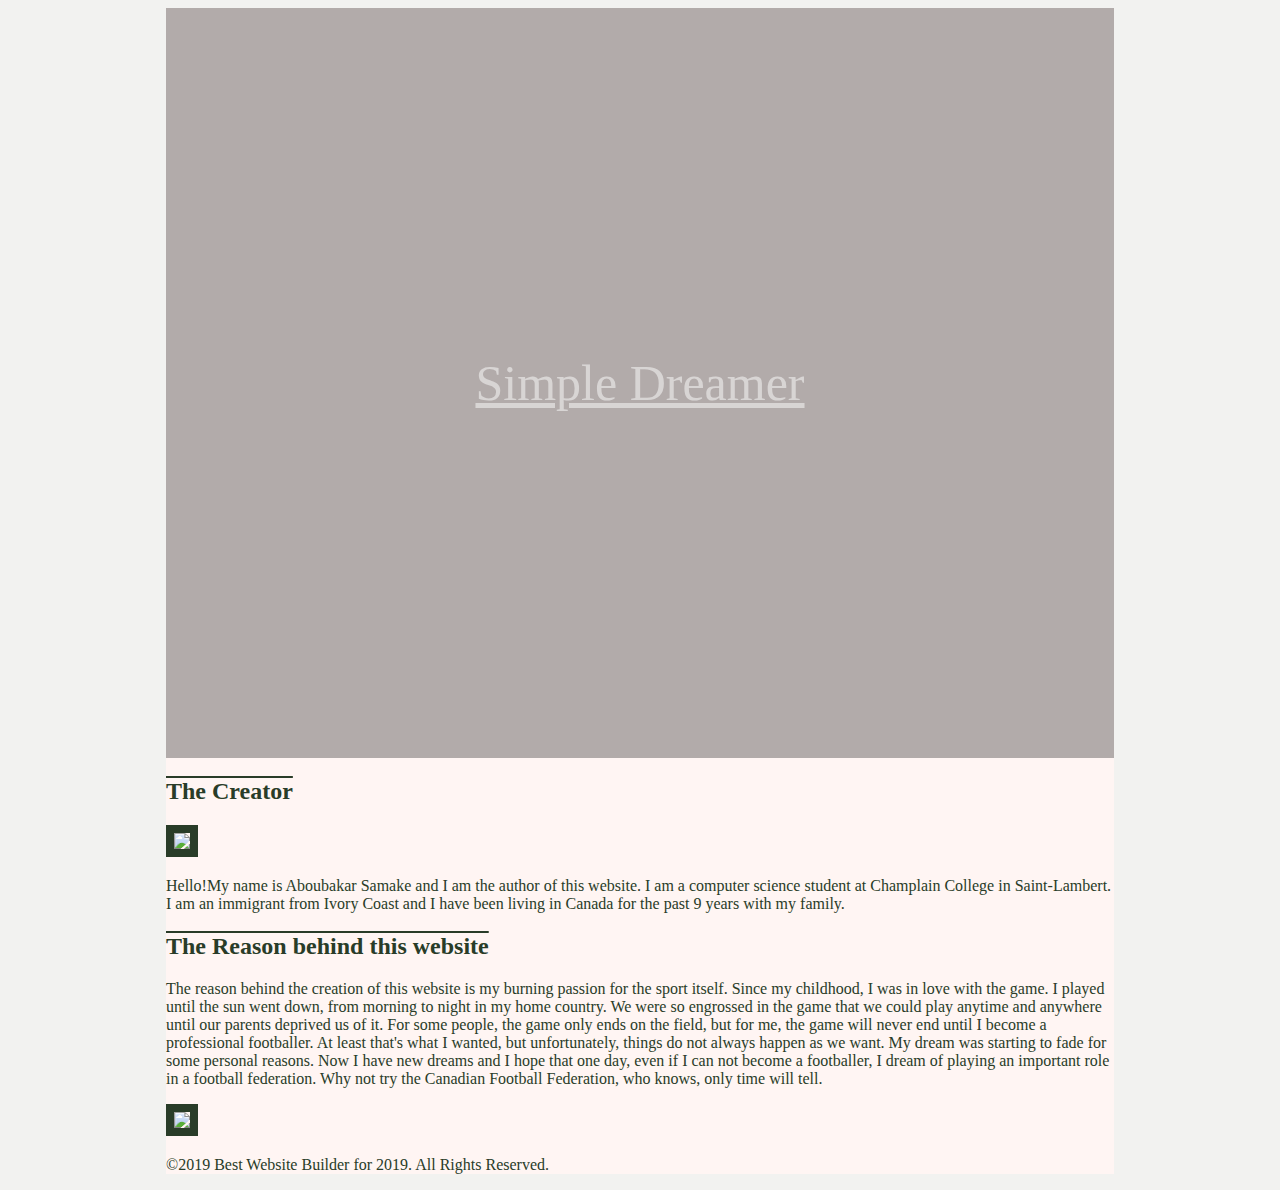
==== creator.html @ 7cf4dd4b "Add files via upload" ====
<!DOCTYPE html>
<html>
<head>
<meta charset="utf-8">

<link href="https://fonts.googleapis.com/css?family=IBM+Plex+Serif:300&display=swap" rel="stylesheet">

<link rel="stylesheet" href="creator.css">
	<title>Who am I?</title>
</head>
<body>
<div id="wrapper">
<div id="header1">
      <span class="headerTitle">Simple Dreamer</span>
    </div>
<h2>The Creator</h2>
<img src="pictures/samake1.jpg">

<p>Hello!My name is Aboubakar Samake and I am the author of this website.
I am a computer science student at Champlain College in Saint-Lambert.
I am an immigrant from Ivory Coast and I have been living in Canada for the past 9 years with my family.</p>

<h2>The Reason behind this website</h2>
<p>The reason behind the creation of this website is my burning passion for the sport itself.
Since my childhood, I was in love with the game. I played until the sun went down, from morning to night in my home country.
We were so engrossed in the game that we could play anytime and anywhere until our parents deprived us of it.
For some people, the game only ends on the field, but for me, the game will never end until I become a professional footballer. At least that's what I wanted, but unfortunately, things do not always happen as we want. My dream was starting to fade for some personal reasons. Now I have new dreams and I hope that one day, even if I can not become a footballer, I dream of playing an important role in a football federation. Why not try the Canadian Football Federation, who knows, only time will tell. </p>
<img src="pictures/samake2.jpg">

<footer>
	<p>©2019 Best Website Builder for 2019. All Rights Reserved.</p>
	</footer>
	</div>
</body>
</html>
---- creator.css ----
body {
    background-color: #F2F2F0;
    color: #293C28;
    font-family:'IBM Plex ', Light ,serif ;
}

#header1 {
    background-image: linear-gradient(rgba(0,0,0,.3),rgba(0,0,0,.3)),url("pictures/creator.jpg");
	opacity:1;
    background-repeat: no-repeat;
    background-size: auto;
    background-position: center;
    height: 750px;
	width:100%;
    display: flex;
    justify-content: center;
    align-items: center;
    
}

.headerTitle {
  font-family:'IBM Plex ', Light ,serif ;
    font-size: 50px;
    font-weight: light;
    color:white;
    margin: 0;
    max-width: 780px;
	text-decoration:underline;
	opacity:0.5;
	padding:top;
	
    
}

.span { 
   position: absolute; 
   top: 400px; 
   left: 0; 
   width: 100%; 
}

img{
	border:8px dashed #293C28;
	width:100%; 
}


body h2{
	text-decoration:overline;
	
}


#wrapper { 
    width: 75%;
    margin-left: auto;
    margin-right: auto;
    color: #293C28;
    background-color: #FFF5F3;
    min-width: 550px;
    max-width: 1280px;
}

@media only screen and (max-width: 64em) {
    body {
        margin: 0;
        padding: 0;
    }
    #wrapper {
        min-width: 0;
        width: auto;
        margin: 0;
        padding: 0;
    }
    header {
        padding-top: 1px;
    }
   
    h2 {
        padding-left: 2em;
        padding-right: 2em;
    } 
    
    p {
        padding-left: 2em;
        padding-right: 2em;
    } 
    
    #floatleft {
        margin-left: 2em;
        margin-bottom: 1em;
    }
    #clear {
        padding-left: 2em;
    }
    
@media only screen and (max-width: 37.5em) {
   
    #floatleft {
        float: none;
        display: none;
    }
    
    footer {
        padding: .5em;
        margin: 0;
    }
    #mobile {
        display: inline;
    }
    #desktop {
        display: none;
    }
}
       

footer {
    background-color:#293C28;
    font-style: italic;
    font-size: medium;
    text-align: center;
    padding: 1em; 
	font-family:'IBM Plex ', Light ,serif ;
}
* { box-sizing: border-box; }
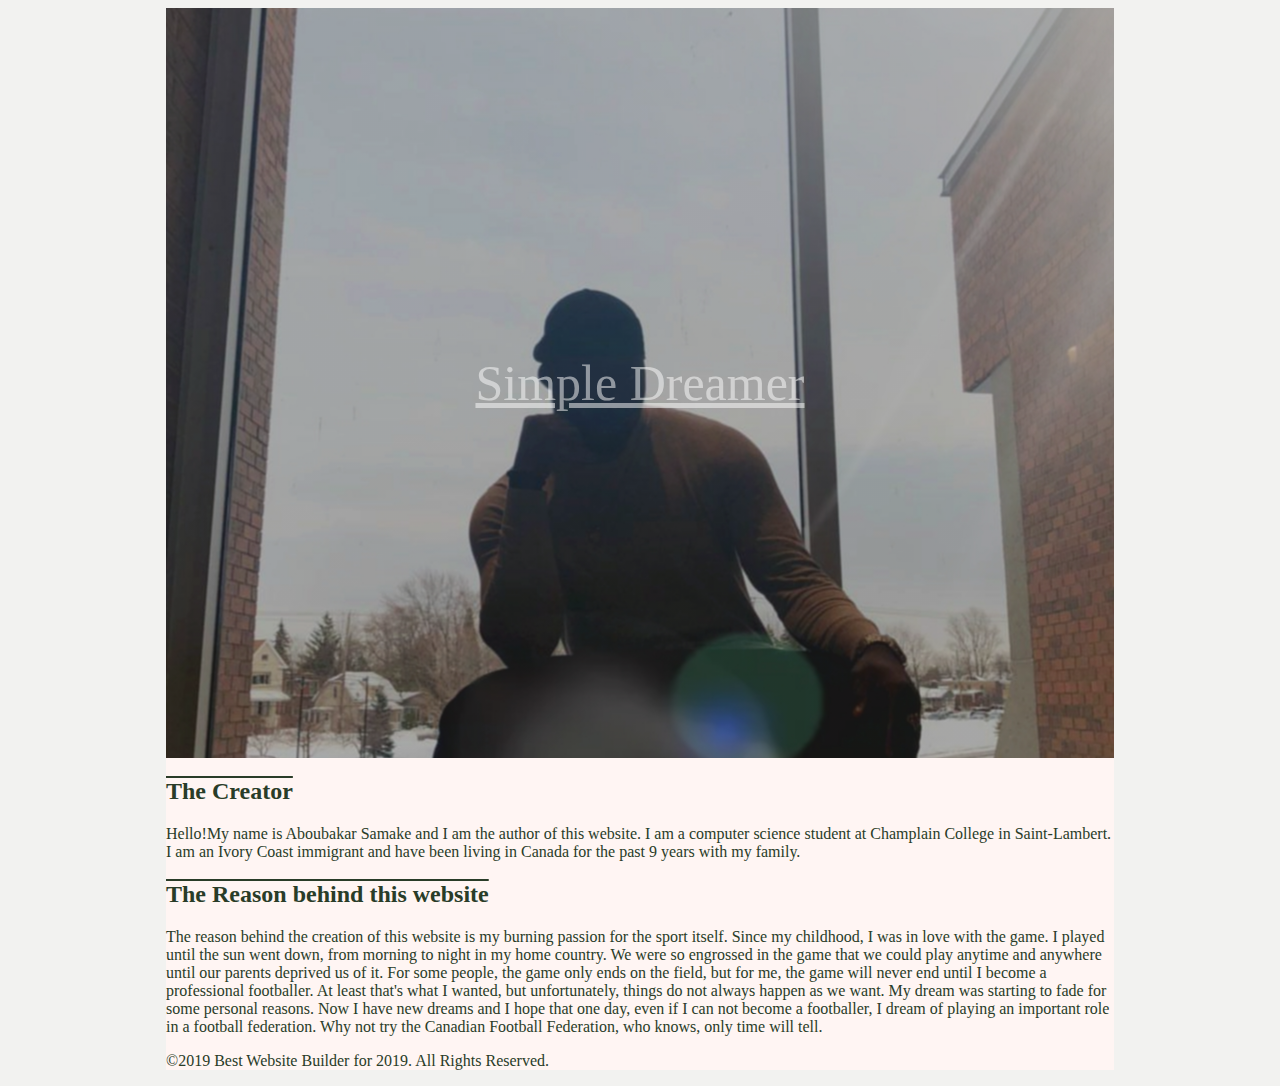
==== commit 8452ced5: "Update creator.html" ====
--- a/creator.html
+++ b/creator.html
@@ -14,18 +14,16 @@
       <span class="headerTitle">Simple Dreamer</span>
     </div>
 <h2>The Creator</h2>
-<img src="pictures/samake1.jpg">
 
 <p>Hello!My name is Aboubakar Samake and I am the author of this website.
 I am a computer science student at Champlain College in Saint-Lambert.
-I am an immigrant from Ivory Coast and I have been living in Canada for the past 9 years with my family.</p>
+I am an Ivory Coast immigrant and have been living in Canada for the past 9 years with my family.</p>
 
 <h2>The Reason behind this website</h2>
 <p>The reason behind the creation of this website is my burning passion for the sport itself.
 Since my childhood, I was in love with the game. I played until the sun went down, from morning to night in my home country.
 We were so engrossed in the game that we could play anytime and anywhere until our parents deprived us of it.
 For some people, the game only ends on the field, but for me, the game will never end until I become a professional footballer. At least that's what I wanted, but unfortunately, things do not always happen as we want. My dream was starting to fade for some personal reasons. Now I have new dreams and I hope that one day, even if I can not become a footballer, I dream of playing an important role in a football federation. Why not try the Canadian Football Federation, who knows, only time will tell. </p>
-<img src="pictures/samake2.jpg">
 
 <footer>
 	<p>©2019 Best Website Builder for 2019. All Rights Reserved.</p>
